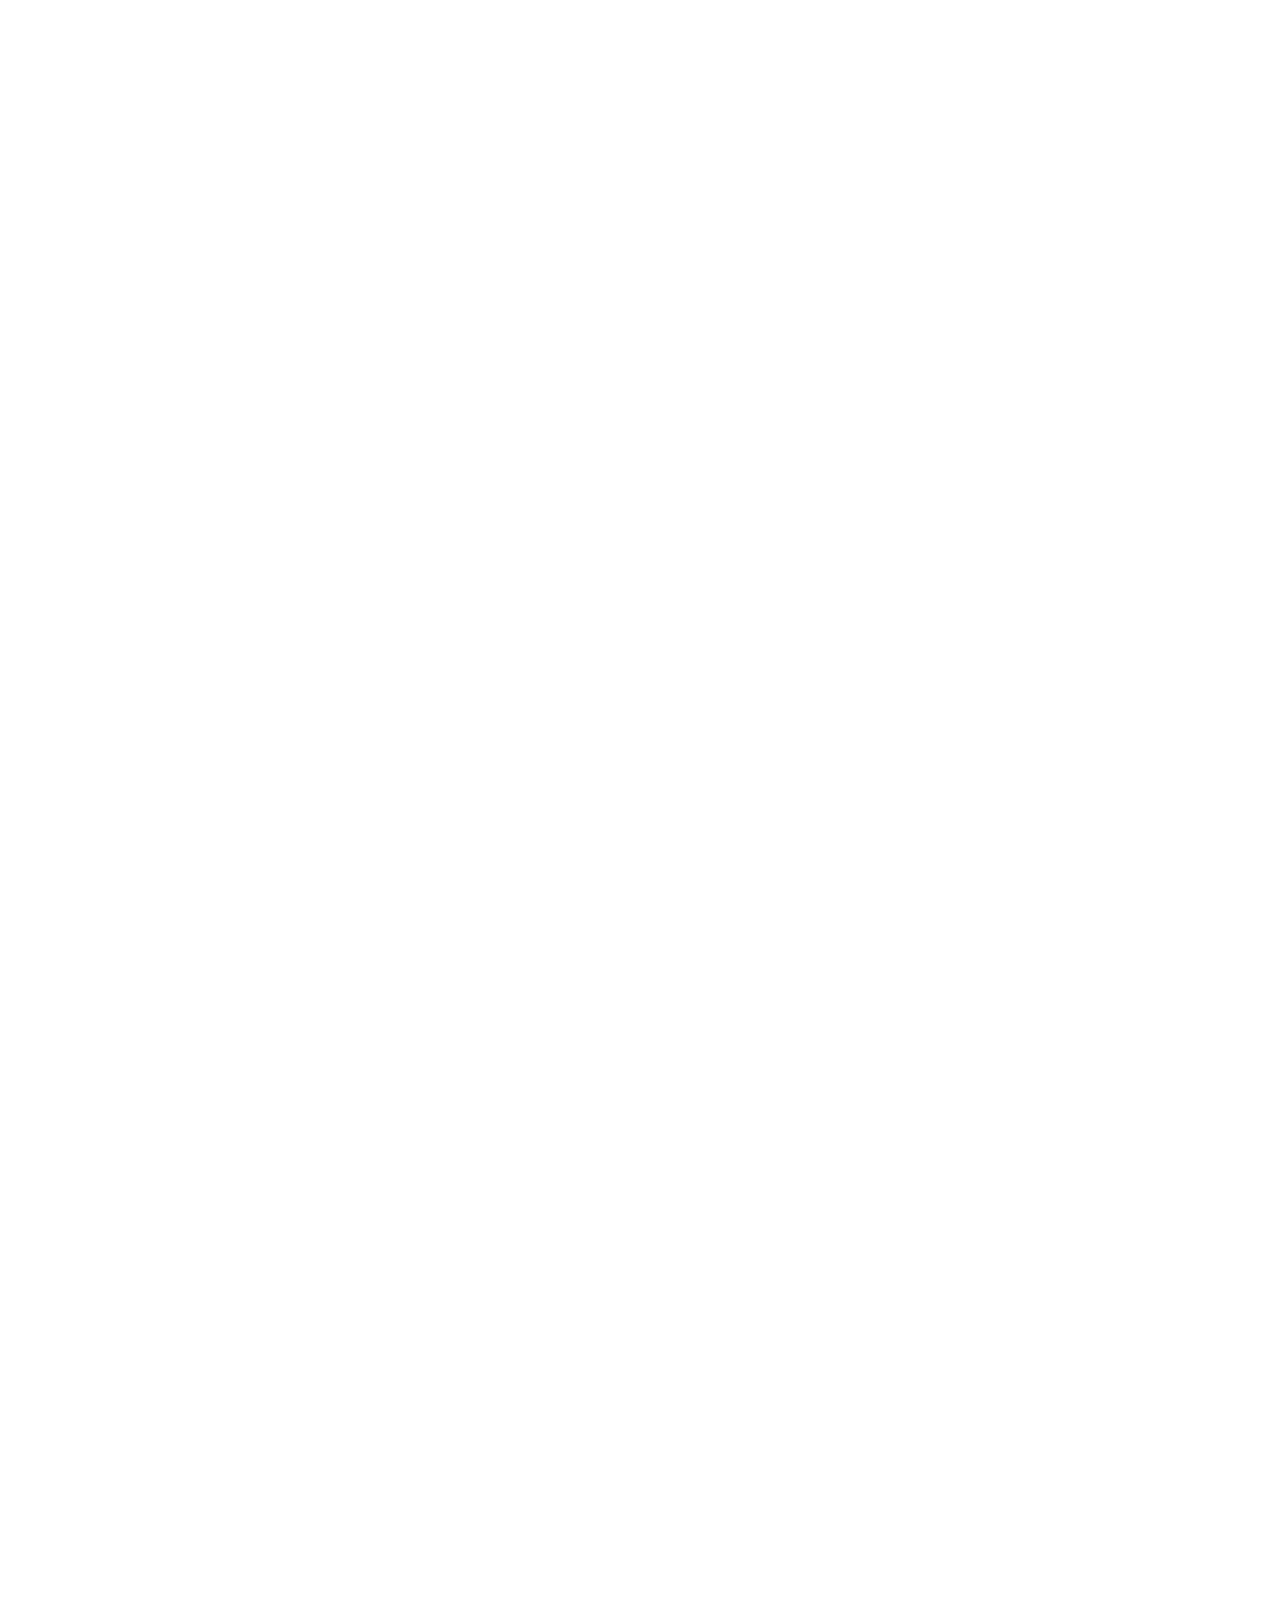
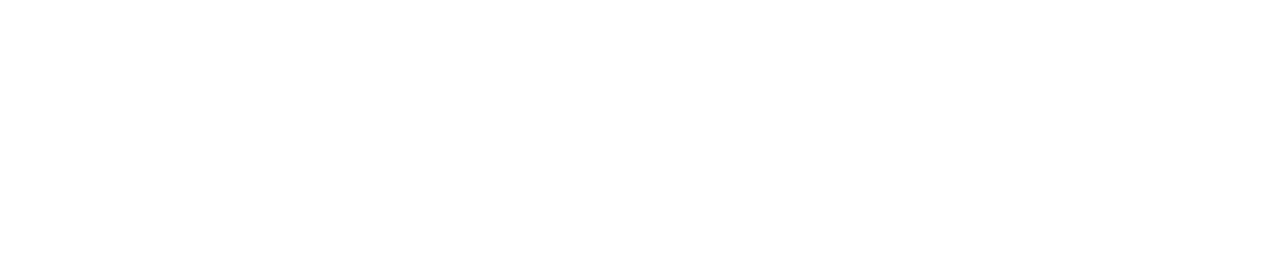
==== index.html @ 00eee629 "update" ====
<!DOCTYPE html>
<html dir="ltr" lang="en-US">
<head>

	<meta http-equiv="content-type" content="text/html; charset=utf-8" />
	<meta name="author" content="author" />

	<!-- Stylesheets
	============================================= -->
	<link href="https://fonts.googleapis.com/css?family=Lato:300,400,400i,700|Raleway:300,400,500,600,700|Crete+Round:400i" rel="stylesheet" type="text/css" />
	<link rel="stylesheet" href="css/bootstrap.css" type="text/css" />
	<link rel="stylesheet" href="style.css" type="text/css" />
	<link rel="stylesheet" href="css/dark.css" type="text/css" />
	<link rel="stylesheet" href="css/font-icons.css" type="text/css" />
	<link rel="stylesheet" href="css/animate.css" type="text/css" />
	<link rel="stylesheet" href="css/magnific-popup.css" type="text/css" />
	<link rel="stylesheet" href="css/responsive.css" type="text/css" />
	<meta name="viewport" content="width=device-width, initial-scale=1" />

	<!-- Document Title
	============================================= -->
	<title>Art of Catamus</title>

</head>

<body class="stretched">

	<!-- Document Wrapper
	============================================= -->
	<div id="wrapper" class="clearfix">

		<!-- Header
		============================================= -->
		<header id="header" class="header">

			<div id="header-wrap">

				<div class="container clearfix">
                    
                    <div id="primary-menu-trigger"><i class="icon-reorder"></i></div>

					<!-- Logo
					============================================= -->
					<div id="logo">
						<a href="index.html" class="standard-logo"><img src="images/logo.png" alt="Catamus Logo"></a>
                        <a href="index.html" class="retina-logo"><img src="images/logo@2x.png" alt="Catamus"></a>
					</div><!-- #logo end -->

					<!-- Primary Navigation
					============================================= -->
					<nav id="primary-menu">

						<ul>
							<li><a href="index.html"><div>Portfolio</div></a>
							</li>
						</ul>
						
					</nav><!-- #primary-menu end -->

				</div>

			</div>

		</header><!-- #header end -->

		<!-- Page Title
		============================================= -->
		<section id="page-title" class="page-title-parallax page-title-dark" style="padding: 250px 0; background-image: url('images/parallax.png'); background-size: cover; background-position: center center;" data-bottom-top="background-position:0px 400px;" data-top-bottom="background-position:0px -500px;">

			<div class="container clearfix">
				<h1>About Us</h1>
				<span>Everything you need to know about our Company</span>
				<ol class="breadcrumb">
					<li class="breadcrumb-item"><a href="#">Home</a></li>
					<li class="breadcrumb-item"><a href="#">Pages</a></li>
					<li class="breadcrumb-item active" aria-current="page">About Us</li>
				</ol>
			</div>

		</section><!-- #page-title end -->

		<!-- Content
		============================================= -->
		<section id="content">

			<div class="content-wrap">

				<div class="container clearfix">

					<!-- Portfolio Filter
					============================================= -->
					<!-- <ul id="portfolio-filter" class="portfolio-filter clearfix" data-container="#portfolio">

						<li class="activeFilter"><a href="#" data-filter="*">Show All</a></li>
						<li><a href="#" data-filter=".pf-illustrations">Illustrations</a></li>
						<li><a href="#" data-filter=".pf-Stickers">Stickers</a></li>

					</ul>--><!-- #portfolio-filter end -->

					<!-- <div id="portfolio-shuffle" class="portfolio-shuffle" data-container="#portfolio">
						<i class="icon-random"></i>
					</div>

					<div class="clear"></div> -->

					<!-- Portfolio Items
					============================================= -->
					<div id="portfolio" class="portfolio grid-container portfolio-3 clearfix">

						<article class="portfolio-item">
							<div class="portfolio-image">
								<a href="gravitea.html">
									<img src="images/portfolio/thumbs/tea-thumb.png" alt="Gravitea">
								</a>
								<div class="portfolio-overlay">
									<div class="portfolio-desc">
										<h3><a href="gravitea.html">Gravitea</a></h3>
									</div>
									<a href="images/portfolio/full/tea-full.png" class="left-icon" data-lightbox="image"><i class="icon-line-plus"></i></a>
									<a href="gravitea.html" class="right-icon"><i class="icon-line-ellipsis"></i></a>
								</div>
							</div>
						</article>
                        
                        <article class="portfolio-item">
							<div class="portfolio-image">
								<a href="made-of-you.html">
									<img src="images/portfolio/thumbs/ncflat-thumb.png" alt="Made of You">
								</a>
								<div class="portfolio-overlay">
									<div class="portfolio-desc">
										<h3><a href="made-of-you.html">Made of You, and You of Me</a></h3>
									</div>
									<a href="images/portfolio/full/ncflat-full.png" class="left-icon" data-lightbox="image"><i class="icon-line-plus"></i></a>
									<a href="made-of-you.html" class="right-icon"><i class="icon-line-ellipsis"></i></a>
								</div>
							</div>
						</article>
                        
                        <article class="portfolio-item">
							<div class="portfolio-image">
								<a href="nyhri.html">
									<img src="images/portfolio/thumbs/nyhri-thumb.png" alt="Nyhri">
								</a>
								<div class="portfolio-overlay">
									<div class="portfolio-desc">
										<h3><a href="nyhri.html">Nyhri</a></h3>
									</div>
									<a href="images/portfolio/full/nyhri-full.png" class="left-icon" data-lightbox="image"><i class="icon-line-plus"></i></a>
									<a href="nyhri.html" class="right-icon"><i class="icon-line-ellipsis"></i></a>
								</div>
							</div>
						</article>
                        
                        <article class="portfolio-item">
							<div class="portfolio-image">
								<a href="lucy.html">
									<img src="images/portfolio/thumbs/lucy-thumb.png" alt="Lucy">
								</a>
								<div class="portfolio-overlay">
									<div class="portfolio-desc">
										<h3><a href="lucy.html">Lucy</a></h3>
									</div>
									<a href="images/portfolio/full/lucy-full.png" class="left-icon" data-lightbox="image"><i class="icon-line-plus"></i></a>
									<a href="lucy.html" class="right-icon"><i class="icon-line-ellipsis"></i></a>
								</div>
							</div>
						</article>
                        
                        <article class="portfolio-item">
							<div class="portfolio-image">
								<a href="plant-a-garden.html">
									<img src="images/portfolio/thumbs/rabbit-thumb.png" alt="How to Plant a Garden">
								</a>
								<div class="portfolio-overlay">
									<div class="portfolio-desc">
										<h3><a href="plant-a-garden.html">How to Plant a Garden</a></h3>
									</div>
									<a href="images/portfolio/full/rabbit-full.png" class="left-icon" data-lightbox="image"><i class="icon-line-plus"></i></a>
									<a href="plant-a-garden.html" class="right-icon"><i class="icon-line-ellipsis"></i></a>
								</div>
							</div>
						</article>
                        
                        <article class="portfolio-item">
							<div class="portfolio-image">
								<a href="lily-pad.html">
									<img src="images/portfolio/thumbs/frog-thumb.png" alt="Lily Pad">
								</a>
								<div class="portfolio-overlay">
									<div class="portfolio-desc">
										<h3><a href="lily-pad.html">Lily Pad</a></h3>
									</div>
									<a href="images/portfolio/full/frog-full.png" class="left-icon" data-lightbox="image"><i class="icon-line-plus"></i></a>
									<a href="lily-pad.html" class="right-icon"><i class="icon-line-ellipsis"></i></a>
								</div>
							</div>
						</article>
                        
                        <article class="portfolio-item">
							<div class="portfolio-image">
								<a href="winter-solstice.html">
									<img src="images/portfolio/thumbs/vce-thumb.png" alt="Winter Solstice">
								</a>
								<div class="portfolio-overlay">
									<div class="portfolio-desc">
										<h3><a href="winter-solstice.html">Winter Solstice</a></h3>
									</div>
									<a href="images/portfolio/full/vce-full.png" class="left-icon" data-lightbox="image"><i class="icon-line-plus"></i></a>
									<a href="winter-solstice.html" class="right-icon"><i class="icon-line-ellipsis"></i></a>
								</div>
							</div>
						</article

					</div><!-- #portfolio end -->
				</div>

			</div>

		</section><!-- #content end -->

		<!-- Footer
		============================================= -->
		<footer id="footer" class="dark">

			<div class="container">

			</div>

			<!-- Copyrights
			============================================= -->
			<div id="copyrights">

				<div class="container clearfix">

					<div class="col_full">
						<div class="clearfix">
							<a href="#" class="social-icon si-small si-borderless si-facebook">
								<i class="icon-facebook"></i>
								<i class="icon-facebook"></i>
							</a>

							<a href="#" class="social-icon si-small si-borderless si-github">
								<i class="icon-github"></i>
								<i class="icon-github"></i>
							</a>

							<a href="#" class="social-icon si-small si-borderless si-yahoo">
								<i class="icon-yahoo"></i>
								<i class="icon-yahoo"></i>
							</a>

							<a href="#" class="social-icon si-small si-borderless si-linkedin">
								<i class="icon-linkedin"></i>
								<i class="icon-linkedin"></i>
							</a>
						</div>

						<div class="clear"></div>

						<i class="icon-envelope2"></i><span class="middot">&middot;</span> artofcatamus@gmail.com 
					</div>

				</div>

			</div><!-- #copyrights end -->

		</footer><!-- #footer end -->

	</div><!-- #wrapper end -->

	<!-- Go To Top
	============================================= -->
	<div id="gotoTop" class="icon-angle-up"></div>

	<!-- External JavaScripts
	============================================= -->
	<script src="js/jquery.js"></script>
	<script src="js/plugins.js"></script>

	<!-- Footer Scripts
	============================================= -->
	<script src="js/functions.js"></script>

</body>
</html>
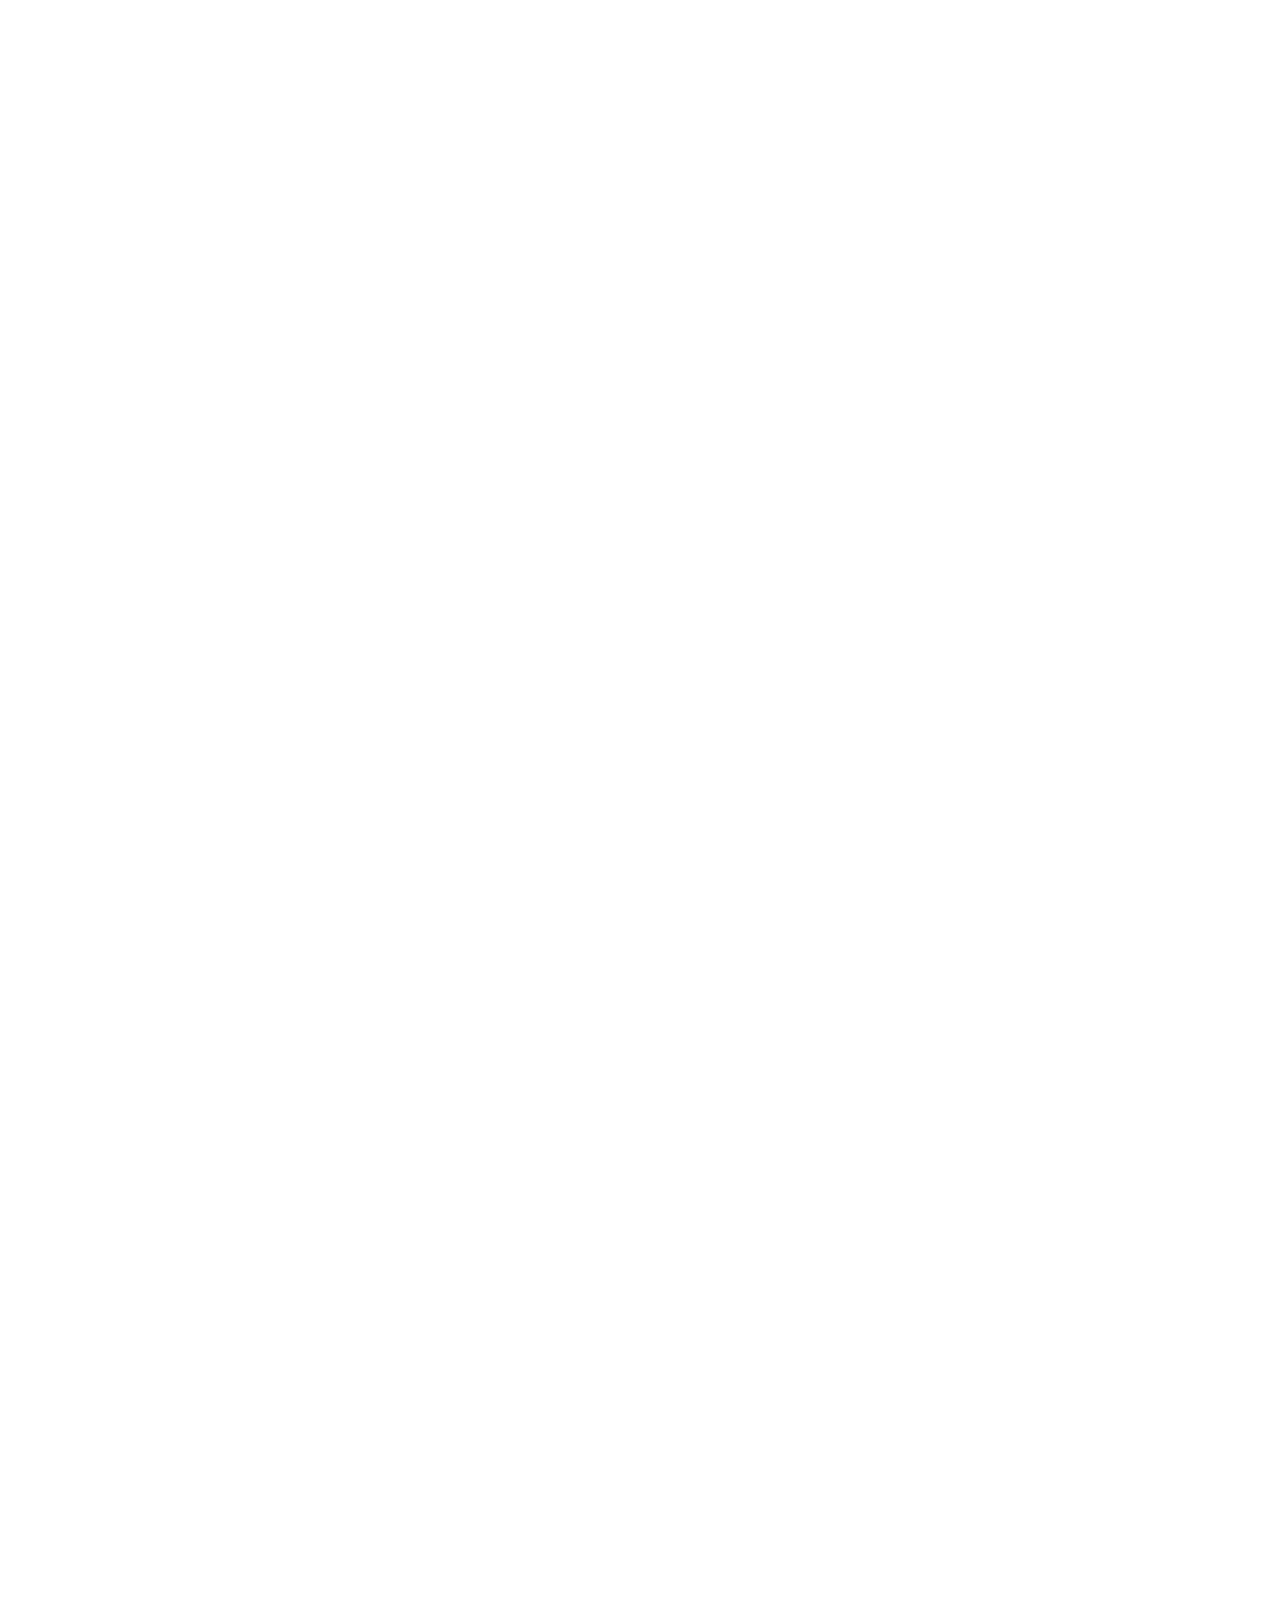
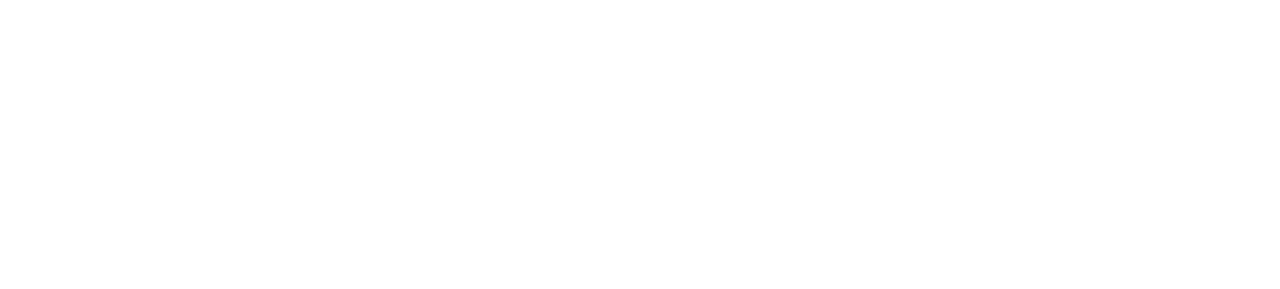
==== commit 6d633731: "update" ====
--- a/index.html
+++ b/index.html
@@ -65,16 +65,10 @@
 
 		<!-- Page Title
 		============================================= -->
-		<section id="page-title" class="page-title-parallax page-title-dark" style="padding: 250px 0; background-image: url('images/parallax.png'); background-size: cover; background-position: center center;" data-bottom-top="background-position:0px 400px;" data-top-bottom="background-position:0px -500px;">
+		<section id="page-title" class="page-title-parallax page-title-dark" style="padding: 250px 0; background-image: url('images/parallax3.png'); background-size: cover; background-position: fixed;" data-bottom-top="background-position:0px 400px;" data-top-bottom="background-position:0px -400px;">
 
 			<div class="container clearfix">
-				<h1>About Us</h1>
-				<span>Everything you need to know about our Company</span>
-				<ol class="breadcrumb">
-					<li class="breadcrumb-item"><a href="#">Home</a></li>
-					<li class="breadcrumb-item"><a href="#">Pages</a></li>
-					<li class="breadcrumb-item active" aria-current="page">About Us</li>
-				</ol>
+				<img src="images/main_logo.svg" alt="Catamus"> -->
 			</div>
 
 		</section><!-- #page-title end -->
@@ -86,6 +80,12 @@
 			<div class="content-wrap">
 
 				<div class="container clearfix">
+                    
+                    <div class="clear"></div>
+
+					<div class="heading-block center">
+						<h4>Portfolio</h4>
+					</div>
 
 					<!-- Portfolio Filter
 					============================================= -->
@@ -129,7 +129,7 @@
 								</a>
 								<div class="portfolio-overlay">
 									<div class="portfolio-desc">
-										<h3><a href="made-of-you.html">Made of You, and You of Me</a></h3>
+										<h3><a href="made-of-you.html">Made of You and You of Me</a></h3>
 									</div>
 									<a href="images/portfolio/full/ncflat-full.png" class="left-icon" data-lightbox="image"><i class="icon-line-plus"></i></a>
 									<a href="made-of-you.html" class="right-icon"><i class="icon-line-ellipsis"></i></a>
--- a/style.css
+++ b/style.css
@@ -3319,11 +3319,11 @@
 
 #page-title {
 	position: relative;
-	padding: 80px 0;
+	padding: 40px 0;
     background-size: 100%;
     background-size: contain;
-    background:url('images/portfolio/banner2.png') no-repeat center #dcb28f;
-	/* background-color: #F5F5F5; */
+    /* background:url('images/portfolio/banner2.png') no-repeat center #dcb28f; */
+	background-color: #5b5b5b;
 	border-bottom: 1px solid #EEE;
 }
 
@@ -3335,9 +3335,13 @@
 	line-height: 1;
 	font-weight: 600;
 	letter-spacing: 1px;
-	color: #333;
+	color: #FFF;
 	font-size: 28px;
 	text-transform: uppercase;
+}
+
+#page-title i {
+	color: #FFF;
 }
 
 #page-title span {
@@ -3435,6 +3439,13 @@
 	padding: 100px 0;
 	text-shadow: none;
 	border-bottom: none;
+    text-align: center;
+}
+
+#page-title.page-title-parallax img {
+	max-height: 250px;
+    margin-top: -170px;
+    opacity: 70%;
 }
 
 #page-title.page-title-parallax h1 {
@@ -3449,10 +3460,11 @@
 
 #page-title.page-title-parallax {
 	background-color: transparent;
-	background-image: url('images/parallax/parallax-bg.jpg');
+	background-image: url('images/parallax3.png');
 	background-attachment: fixed;
 	background-position: 50% 0;
 	background-repeat: no-repeat;
+    max-height: 300px;
 }
 
 
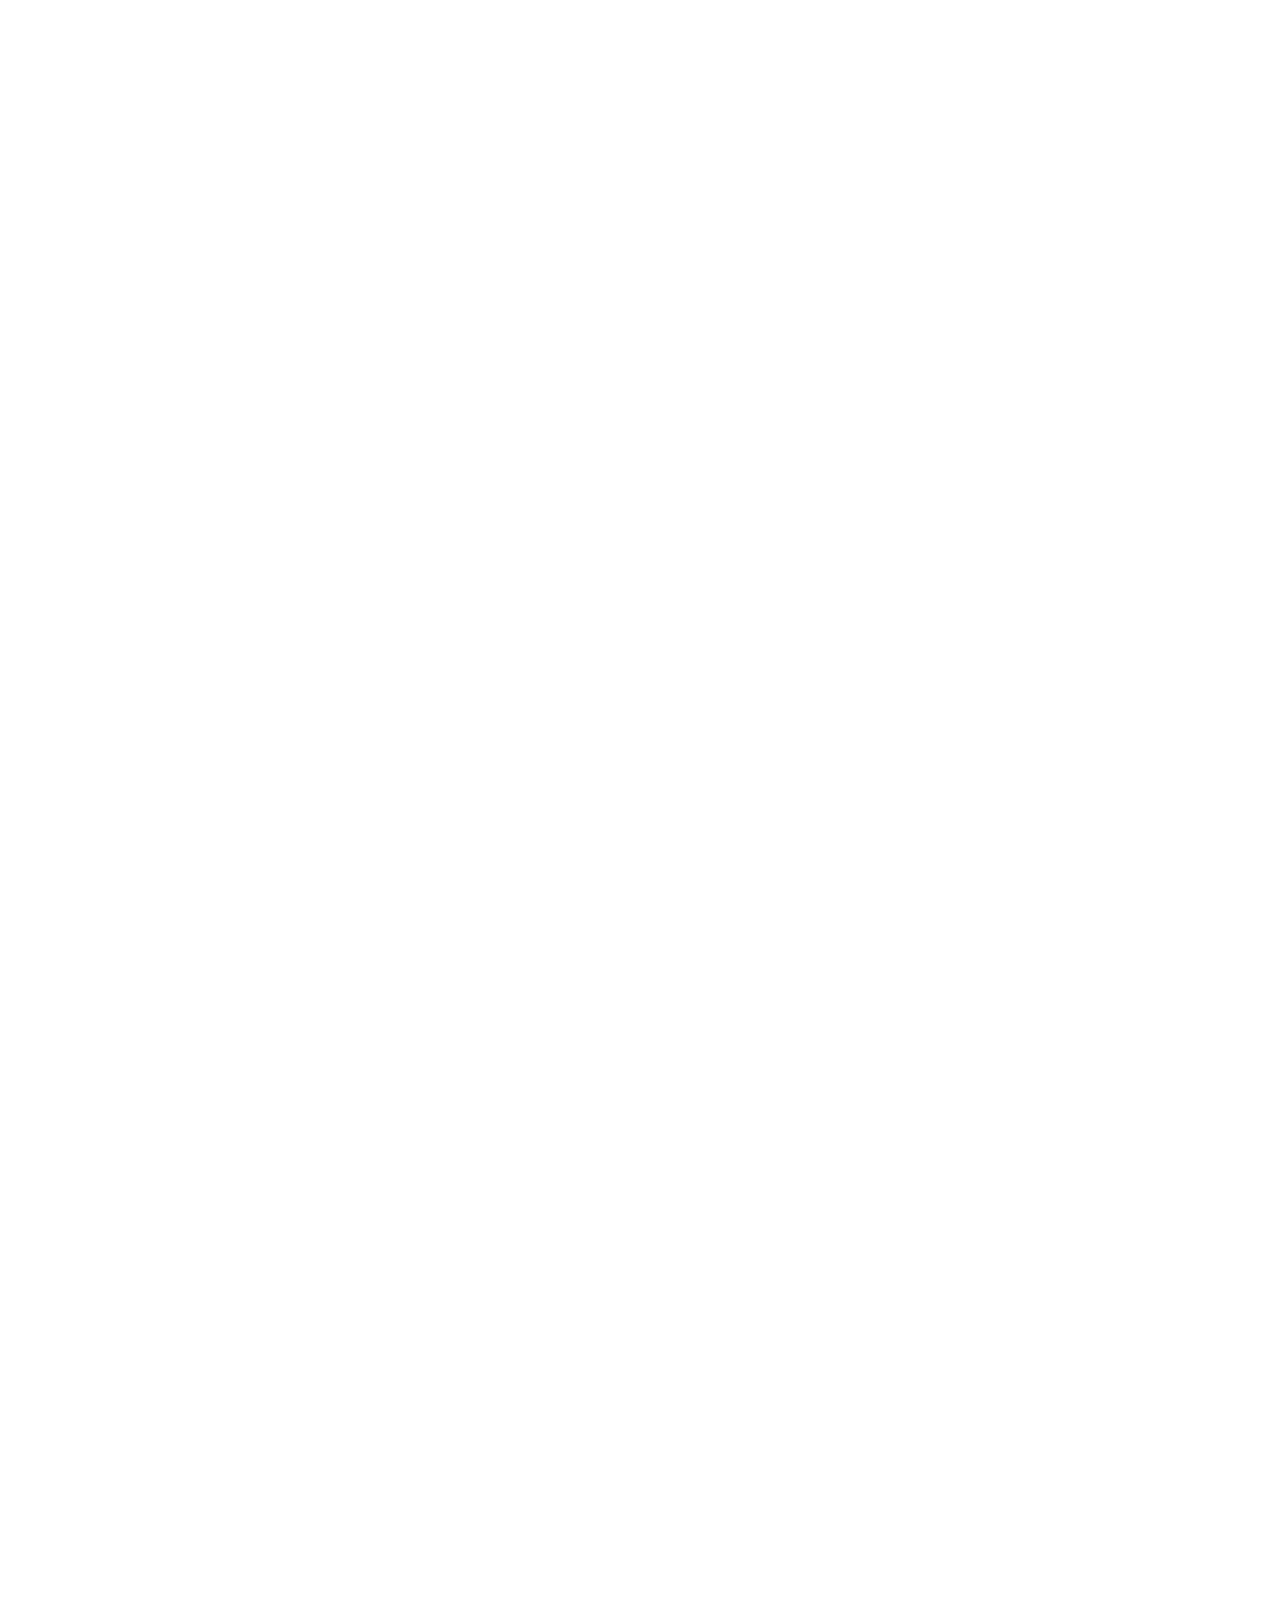
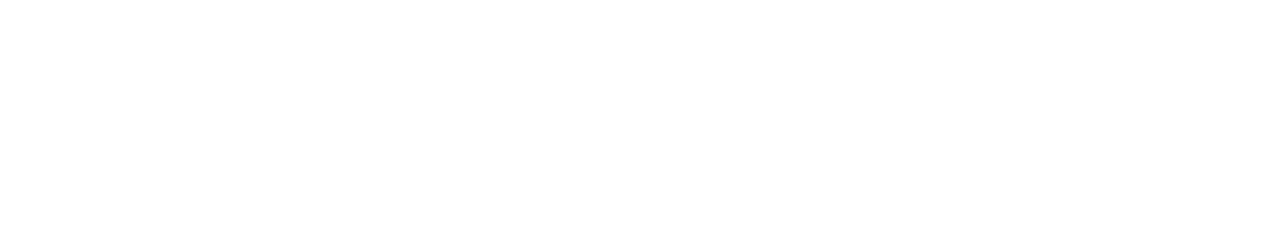
==== commit a7d01ec0: "update" ====
--- a/index.html
+++ b/index.html
@@ -234,7 +234,7 @@
 				<div class="container clearfix">
 
 					<div class="col_full">
-						<div class="clearfix">
+						<!--<div class="clearfix">
 							<a href="#" class="social-icon si-small si-borderless si-facebook">
 								<i class="icon-facebook"></i>
 								<i class="icon-facebook"></i>
@@ -254,7 +254,7 @@
 								<i class="icon-linkedin"></i>
 								<i class="icon-linkedin"></i>
 							</a>
-						</div>
+						</div> -->
 
 						<div class="clear"></div>
 
